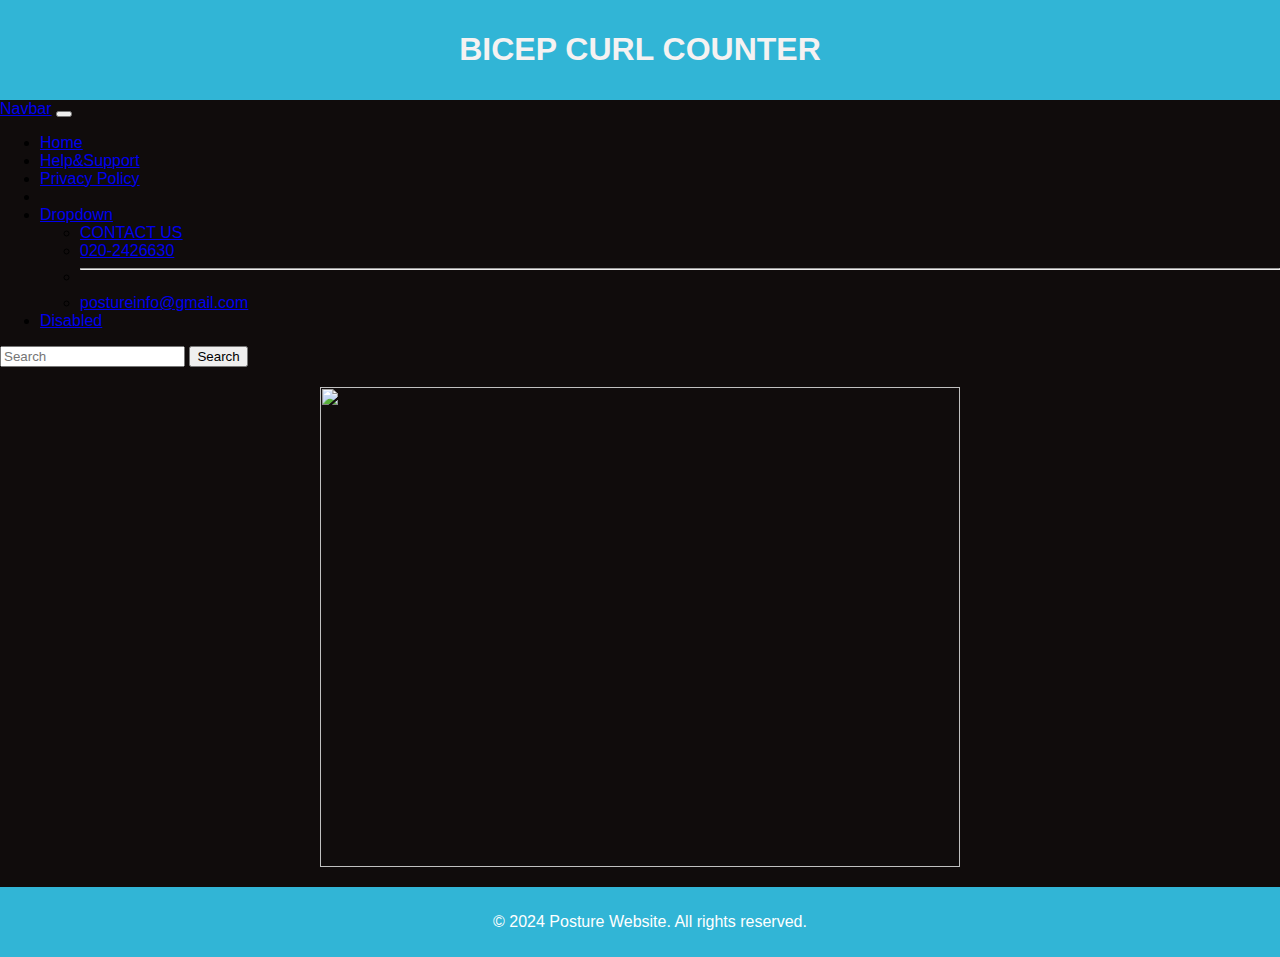
==== Exercise_Pose_Detector/templates/Bicep.html @ 6381cb1a "Add files via upload" ====
<!DOCTYPE html>
<html lang="en">
<head>
    <meta charset="UTF-8">
    <meta name="viewport" content="width=device-width, initial-scale=1.0">
    <title></title>
    <style>

body {
    font-family: 'Arial', sans-serif;
    margin: 0;
    padding: 0;
    background-color: #100c0c;
    overflow-x: hidden;
  }
  header {
    background-color: #31b5d6;
    color: #f5f2f2;
    padding: 10px;
    text-align: center;
  }
  
  
  main{
      background-color:#42b6cd;
      padding-top: 45px;
      padding-left: 250px;
      
      
  }
  
  
  .navbar a:hover{
      background-color:#127593;
      color:rgb(17, 12, 12);
  
  }
  section {
    display: flex;
    flex-wrap: wrap;
    justify-content: space-around;
    padding: 20px;
  }
  
  .exercise {
    background-color: #011108;
    border: 1px solid #f8f8fa;
    border-radius: 15px;
    margin: 15px;
    padding: 20px;
    width: 300px;
    box-shadow: 0 0 10px rgba(0, 0, 0, 0.1);
    transition: transform 0.3s linear;
  }
  .exercise:hover {
    transform: scale(1.05);
  }
  
  .exercise a img {
    width: 100%;
    height: 250px;
    border-radius: 10px;
  }

  .exercise img {
    width: 100%;
    height: 250px;
    border-radius: 10px;
  }
  .exercise h1 {
    font-size: 1.5rem;
    margin-top: 10px;
    color: #faf7f7;
    align-self: auto;
  }
  
  .exercise p {
    color: #efe1e1;
    text-align: center;
  }
  
  
  
    
    .sidebar {
      height: 100%;
      width: 250px;
      position: fixed;
      top: 0;
      left: 0;
      background-color: #c68888;
      padding-top: 20px;
      padding-left: 20px;
      font-style: normal;
      
    }
    
    .sidebar a {
      text-decoration: none;
      padding: 15px;
      font-size: 18px;
      color: #818181;
      display: block;
    }
    
    .sidebar a:hover {
      color: #f1f1f1;
    }
    
    .content {
      margin-left: 250px;
      padding: 16px;
    }
    
    /* Add responsive styles if needed */
    @media screen and (max-width: 600px) {
      .sidebar {
        width: 100%;
        height: auto;
        position: relative;
      }
      .sidebar a {
        text-align: center;
        float: none;
      }
      .content {
        margin-left: 0;
      }
    }
    .main h1 {  
      top: 30px;
      position: relative;
      width: 120vw;
      text-align: center;
  }
  footer {
    background-color: #31b5d6;
    color: #fff;
    padding: 10px;
    text-align: center;
    bottom: 0;
    width: 100%;
  }
    </style>
    <link href="https://cdn.jsdelivr.net/npm/bootstrap@5.0.2/dist/css/bootstrap.min.css" rel="stylesheet" integrity="sha384-EVSTQN3/azprG1Anm3QDgpJLIm9Nao0Yz1ztcQTwFspd3yD65VohhpuuCOmLASjC" crossorigin="anonymous">
</head>

<body background="C:\Users\Admin\Desktop\codes web page\PBL\website pic.png">
    
    <header>
        <H1>BICEP CURL COUNTER</H1>
    </header>

    
        <nav class="navbar navbar-expand-lg navbar-light bg-light">
            <div class="container-fluid">
              <a class="navbar-brand" href="#">Navbar</a>
              <button class="navbar-toggler" type="button" data-bs-toggle="collapse" data-bs-target="#navbarSupportedContent" aria-controls="navbarSupportedContent" aria-expanded="false" aria-label="Toggle navigation">
                <span class="navbar-toggler-icon"></span>
              </button>
              <div class="collapse navbar-collapse" id="navbarSupportedContent">
                <ul class="navbar-nav me-auto mb-2 mb-lg-0">
                  <li class="nav-item">
                    <a class="nav-link active" aria-current="page" href="#">Home</a>
                  </li>
                  <li class="nav-item">
                    <a class="nav-link" href="#">Help&Support</a>
                  </li>
                  <li class="nav-item">
                    <a class="nav-link active" aria-current="page" href="#">Privacy Policy</a>
                  </li>
                  <li class="nav-item">
                    <a class="nav-link active" aria-current="page" href="#"><Link></Link></a>
                  </li>
                  <li class="nav-item dropdown">
                    <a class="nav-link dropdown-toggle" href="#" id="navbarDropdown" role="button" data-bs-toggle="dropdown" aria-expanded="false">
                      Dropdown
                    </a>
                    <ul class="dropdown-menu" aria-labelledby="navbarDropdown">
                      <li><a class="dropdown-item" href="#">CONTACT US</a></li>
                      <li><a class="dropdown-item" href="#">020-2426630</a></li>
                      <li><hr class="dropdown-divider"></li>
                      <li><a class="dropdown-item" href="#">postureinfo@gmail.com</a></li>
                    </ul>
                  </li>
                  <li class="nav-item">
                    <a class="nav-link disabled" href="#" tabindex="-1" aria-disabled="true">Disabled</a>
                  </li>
                </ul>
                <form class="d-flex">
                  <input class="form-control me-2" type="search" placeholder="Search" aria-label="Search">
                  <button class="btn btn-outline-success" type="submit">Search</button>
                </form>
              </div>
            </div>
          </nav>
          <section>
          
          <img src="{{ url_for('video_feed') }}" width="640" height="480" style="display: block;
          margin-left: auto;
          margin-right: auto;">
    
         




   </SECTION> 
   <footer>
    <p>&copy; 2024 Posture Website. All rights reserved.</p>
  </footer>
   <script src="https://cdn.jsdelivr.net/npm/bootstrap@5.0.2/dist/js/bootstrap.bundle.min.js" integrity="sha384-MrcW6ZMFYlzcLA8Nl+NtUVF0sA7MsXsP1UyJoMp4YLEuNSfAP+JcXn/tWtIaxVXM" crossorigin="anonymous"></script>
</body>
</html>
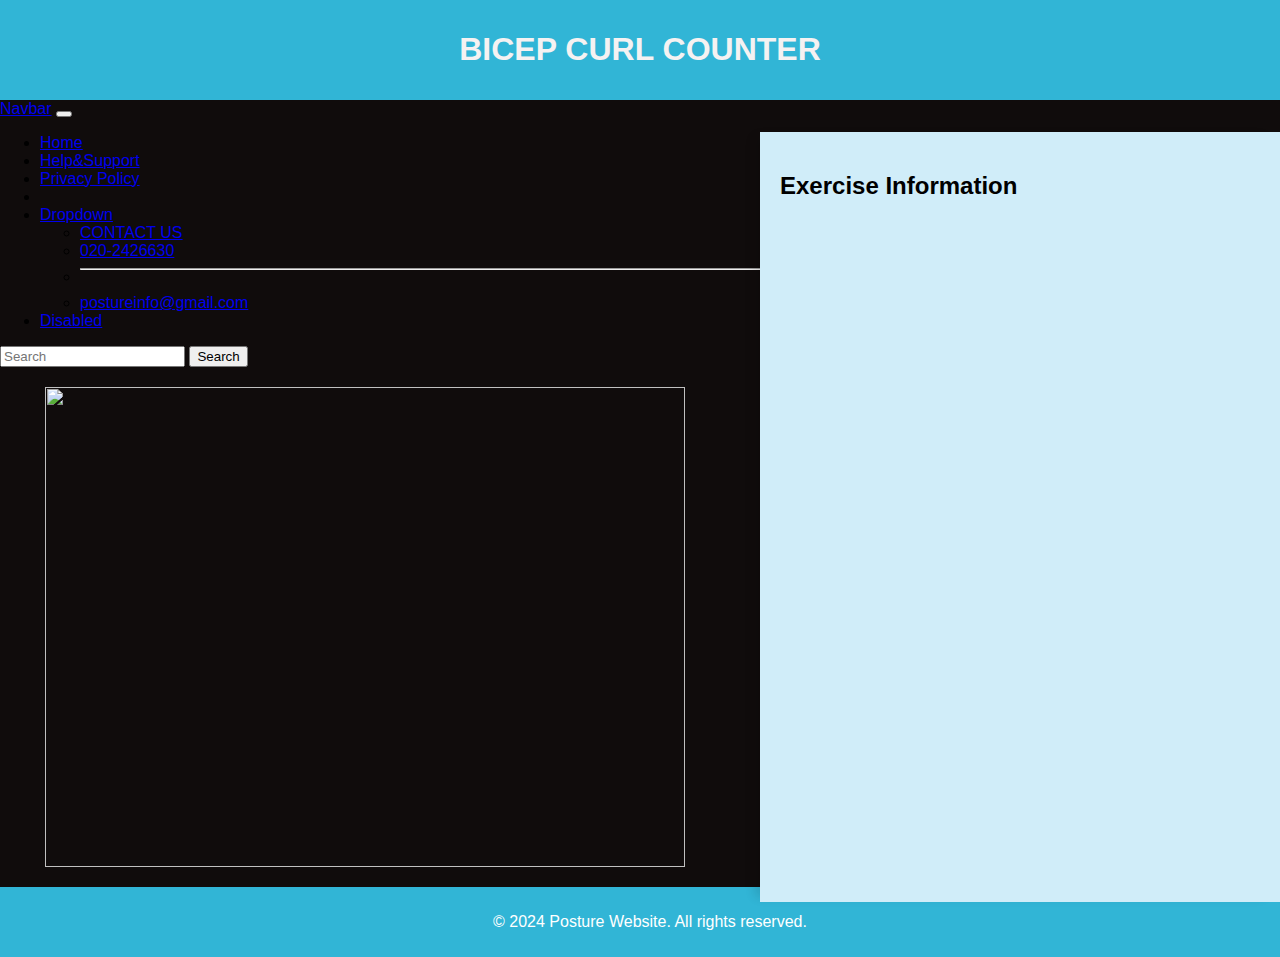
==== commit 69d5e8b1: "Update Bicep.html" ====
--- a/Exercise_Pose_Detector/templates/Bicep.html
+++ b/Exercise_Pose_Detector/templates/Bicep.html
@@ -1,3 +1,4 @@
+
 <!DOCTYPE html>
 <html lang="en">
 <head>
@@ -83,15 +84,16 @@
   
     
     .sidebar {
-      height: 100%;
-      width: 250px;
-      position: fixed;
-      top: 0;
-      left: 0;
-      background-color: #c68888;
+      height:83.3%;
+      width: 500px;
+      position:absolute;
+      top: 132px;
+      right: 0;
+      background-color: #d0edf9;
       padding-top: 20px;
       padding-left: 20px;
       font-style: normal;
+      box-shadow: -10px 0 10px -5px rgba(0,0,0,0.123)
       
     }
     
@@ -197,9 +199,12 @@
           <section>
           
           <img src="{{ url_for('video_feed') }}" width="640" height="480" style="display: block;
-          margin-left: auto;
+          margin-left:25px;
           margin-right: auto;">
-    
+
+          <div class="sidebar">
+            <h2>Exercise Information</h2>
+        </div>
          
 
 
@@ -211,4 +216,4 @@
   </footer>
    <script src="https://cdn.jsdelivr.net/npm/bootstrap@5.0.2/dist/js/bootstrap.bundle.min.js" integrity="sha384-MrcW6ZMFYlzcLA8Nl+NtUVF0sA7MsXsP1UyJoMp4YLEuNSfAP+JcXn/tWtIaxVXM" crossorigin="anonymous"></script>
 </body>
-</html>+</html>
